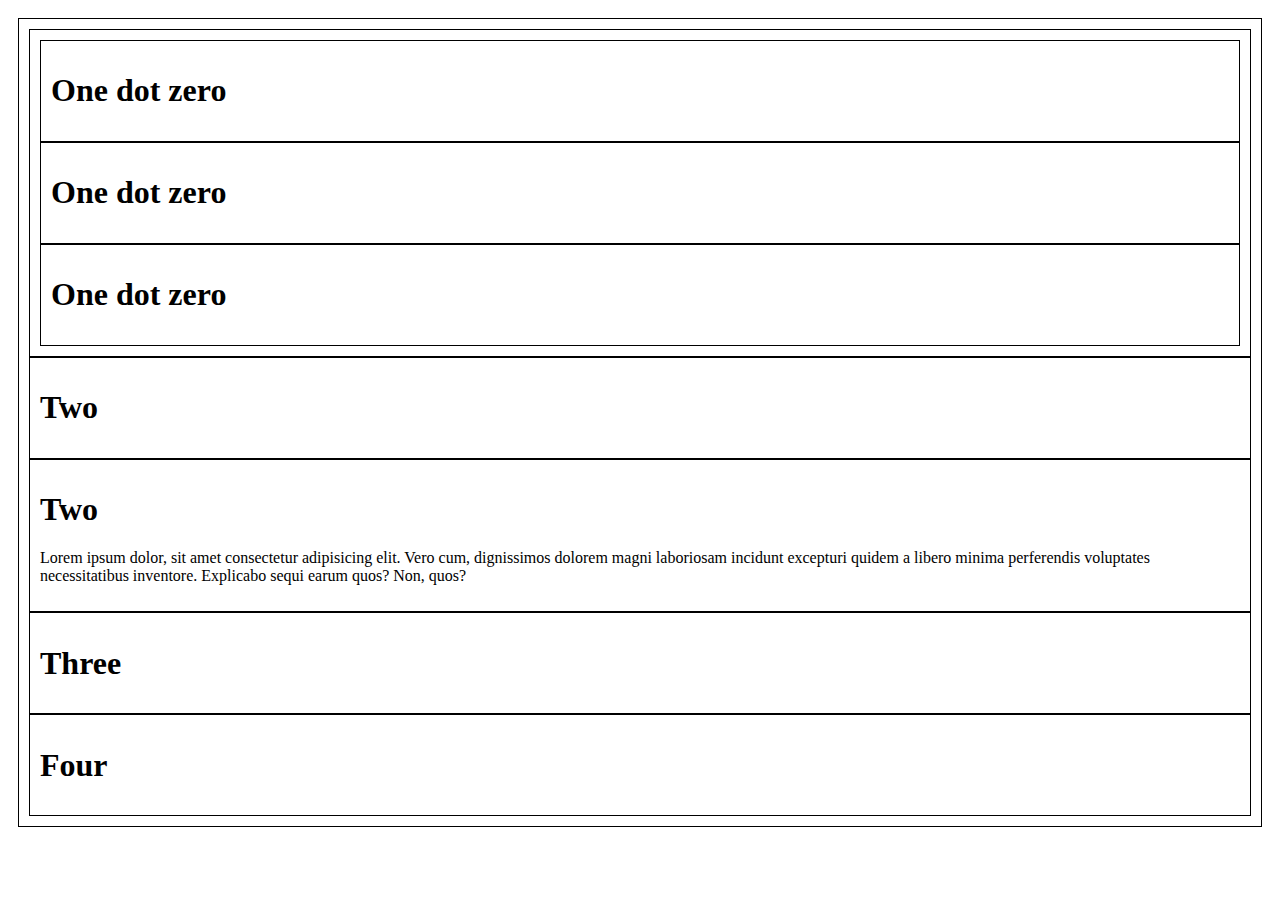
==== layout_A.html @ b037907d "Add files via upload" ====
<!DOCTYPE html>
<html lang="en">

<head>
  <meta charset="UTF-8">
  <meta name="viewport" content="width=º, initial-scale=1.0">
  <title>Document</title>
  <link rel="stylesheet" href="styles.css">
</head>

<body>
  <main>
    <div class="wrapper">
      <div class="subgrid">
        <div>
          <h1>One dot zero</h1>
        </div>
        <div>
          <h1>One dot zero</h1>
        </div>
        <div class="last">
          <h1>One dot zero</h1>
        </div>
      </div>
      <div>
        <h1>Two</h1>
      </div>
      <div class="rowspan">
        <h1>Two</h1>
        <p>
          Lorem ipsum dolor, sit amet consectetur adipisicing elit. Vero cum, dignissimos dolorem magni laboriosam incidunt excepturi quidem a libero minima perferendis voluptates necessitatibus inventore. Explicabo sequi earum quos? Non, quos?
        </p>
      </div>
      <div>
        <h1>Three</h1>
      </div>
      <div>
        <h1>Four</h1>
      </div>
    </div>
  </main>
</body>

</html>
---- styles.css ----
main {
  padding: 10px;
}

div {
  border: 1px solid black;
  padding: 10px;
}

/* Your code goes here... */
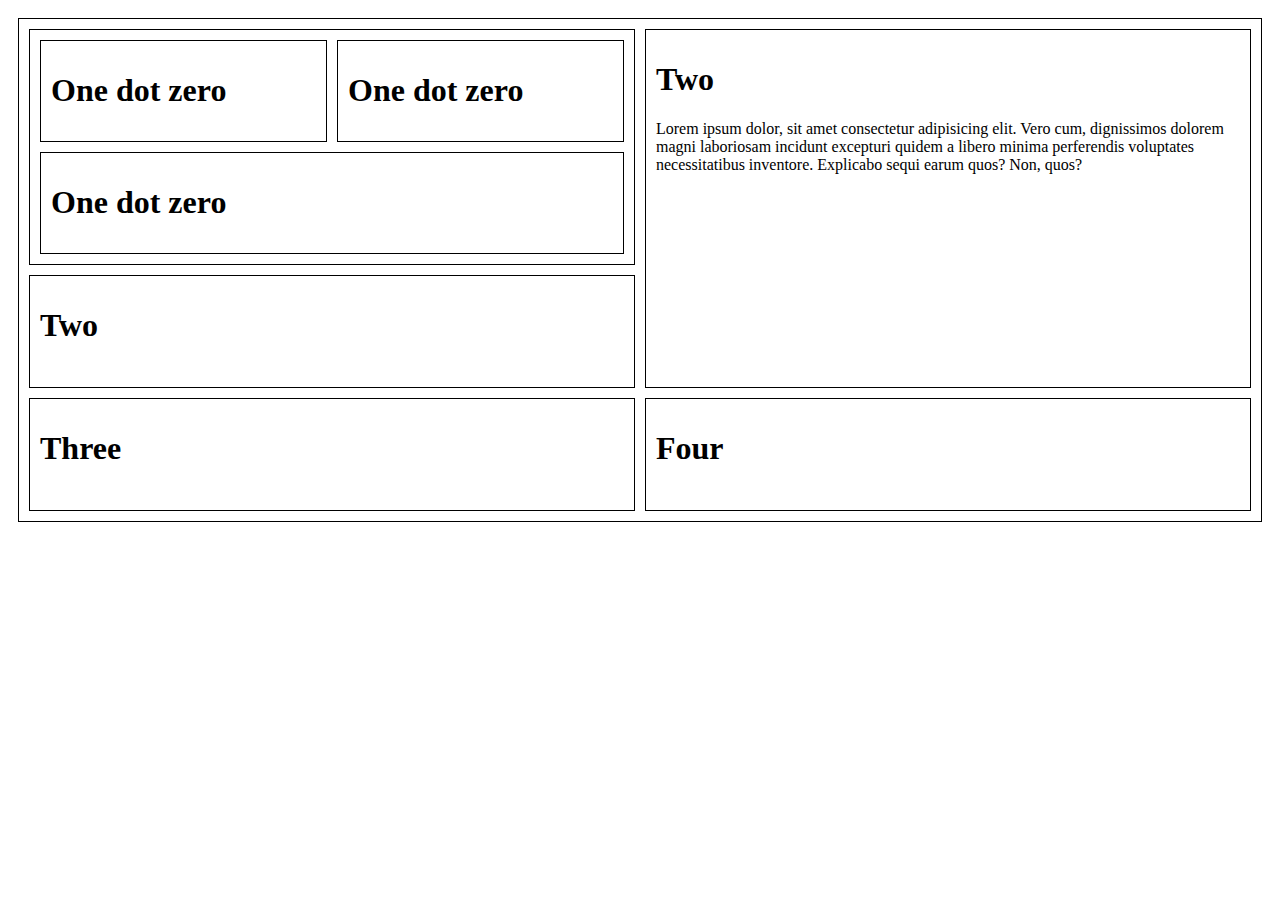
==== commit f991e529: "Update layout_A.html" ====
--- a/layout_A.html
+++ b/layout_A.html
@@ -5,7 +5,7 @@
   <meta charset="UTF-8">
   <meta name="viewport" content="width=º, initial-scale=1.0">
   <title>Document</title>
-  <link rel="stylesheet" href="styles.css">
+  <link rel="stylesheet" href="stylesA.css">
 </head>
 
 <body>
@@ -41,4 +41,4 @@
   </main>
 </body>
 
-</html>+</html>
--- a/stylesA.css
+++ b/stylesA.css
@@ -0,0 +1,36 @@
+main {
+  padding: 10px;
+}
+
+div {
+  border: 1px solid black;
+  padding: 10px;
+}
+
+/* Your code goes here... */
+.wrapper {
+  display: grid; 
+  grid-gap: 10px;
+  grid-template-columns: 1fr 1fr;
+  grid-template-rows: 1fr 1fr 1fr 1fr;
+}
+
+.subgrid {
+  grid-column-start: 1;
+  grid-row-start: 1;
+  grid-row-end: 3;
+  display: grid;
+  grid-gap: 10px;
+  grid-template-columns: repeat(2, 1fr);
+}
+
+.last {
+  grid-column-start: 1;
+  grid-column-end: 3;
+}
+
+.rowspan {
+  grid-column-start: 2;
+  grid-row-start: 1;
+  grid-row-end: 4;
+}